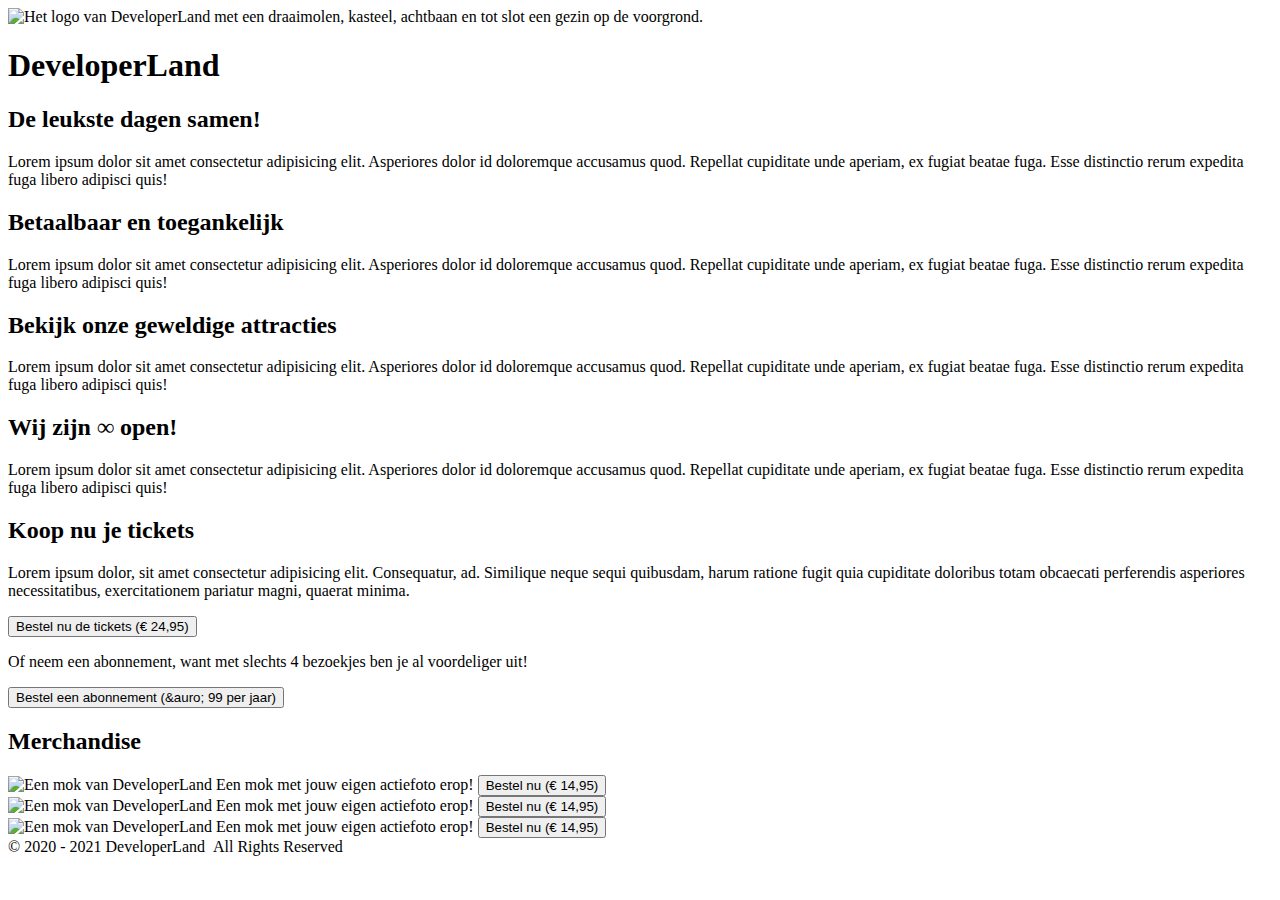
==== index.html @ 9b0c3576 "#1 logo laat nu wel" ====
<!DOCTYPE html>
<html lang="en">
<head>
  <meta charset="UTF-8">
  <meta name="viewport" content="width=device-width, initial-scale=1.0">
  <title>DeveloperLand - Het meest leerzame prepark voor het hele gezin!</title>

  <link rel="stylesheet" href="styles/main.css">
</head>
<body>
  <header>
    <div class="header-content">
      <div class="wrapper">
        <img src="logo-big-v3.png" alt="Het logo van DeveloperLand met een draaimolen, kasteel, achtbaan en tot slot een gezin op de voorgrond.">
        <h1 class="hidden-on-lg">DeveloperLand</h1>
      </div>
    </div>
  </header>
  <main>
    <div class="wrapper">
      <div class="row">
        <article>
          <h2 class="fun-for-family">De leukste dagen samen!</h2>
          <p>Lorem ipsum dolor sit amet consectetur adipisicing elit. Asperiores dolor id doloremque accusamus quod. Repellat cupiditate unde aperiam, ex fugiat beatae fuga. Esse distinctio rerum expedita fuga libero adipisci quis!</p>
        </article>
        <article>
          <h2 class="accessibility">Betaalbaar en toegankelijk</h2>
          <p>Lorem ipsum dolor sit amet consectetur adipisicing elit. Asperiores dolor id doloremque accusamus quod. Repellat cupiditate unde aperiam, ex fugiat beatae fuga. Esse distinctio rerum expedita fuga libero adipisci quis!</p>
        </article>
      </div>
      <article>
          <h2 class="rides">Bekijk onze geweldige attracties</h2>
          <p>Lorem ipsum dolor sit amet consectetur adipisicing elit. Asperiores dolor id doloremque accusamus quod. Repellat cupiditate unde aperiam, ex fugiat beatae fuga. Esse distinctio rerum expedita fuga libero adipisci quis!</p>
      </article>
      <article>
          <h2 class="open-forever">Wij zijn &#8734; open!</h2>
          <p>Lorem ipsum dolor sit amet consectetur adipisicing elit. Asperiores dolor id doloremque accusamus quod. Repellat cupiditate unde aperiam, ex fugiat beatae fuga. Esse distinctio rerum expedita fuga libero adipisci quis!</p>
      </article>
      <article class="emphasize">
        <h2>Koop nu je tickets</h2>
        <p>Lorem ipsum dolor, sit amet consectetur adipisicing elit. Consequatur, ad. Similique neque sequi quibusdam, harum ratione fugit quia cupiditate doloribus totam obcaecati perferendis asperiores necessitatibus, exercitationem pariatur magni, quaerat minima.</p>
        <p>
          <button>Bestel nu de tickets (&euro; 24,95)</button>
        </p>
        <p>
          Of neem een abonnement, want met slechts 4 bezoekjes ben je al voordeliger uit!
        </p>
        <p>
          <button>Bestel een abonnement (&auro; 99 per jaar)</button>
        </p>
      </article>
      <article>
        <h2>Merchandise</h2>
        <div class="row">
          <div class="product">
            <img src="merchandise/mok.JPG" alt="Een mok van DeveloperLand">
            <span>Een mok met jouw eigen actiefoto erop!</span>
            <a href="product.html"><button>Bestel nu (&euro; 14,95)</button></a>
          </div>
          <div class="product">
            <img src="merchandise/mok.JPG" alt="Een mok van DeveloperLand">
            <span>Een mok met jouw eigen actiefoto erop!</span>
            <a href="product.html"><button>Bestel nu (&euro; 14,95)</button></a>
          </div>
          <div class="product">
            <img src="merchandise/mok.JPG" alt="Een mok van DeveloperLand">
            <span>Een mok met jouw eigen actiefoto erop!</span>
            <a href="product.html"><button>Bestel nu (&euro; 14,95)</button></a>
          </div>
        </div>
      </article>
    </div>
  </main>
  <footer>
    <div class="wrapper">
      <div class="copyright">
        &copy; 2020 - 2021 DeveloperLand&nbsp;&nbsp;All Rights Reserved
      </div>
    </div>
  </footer>
</body>
</html>
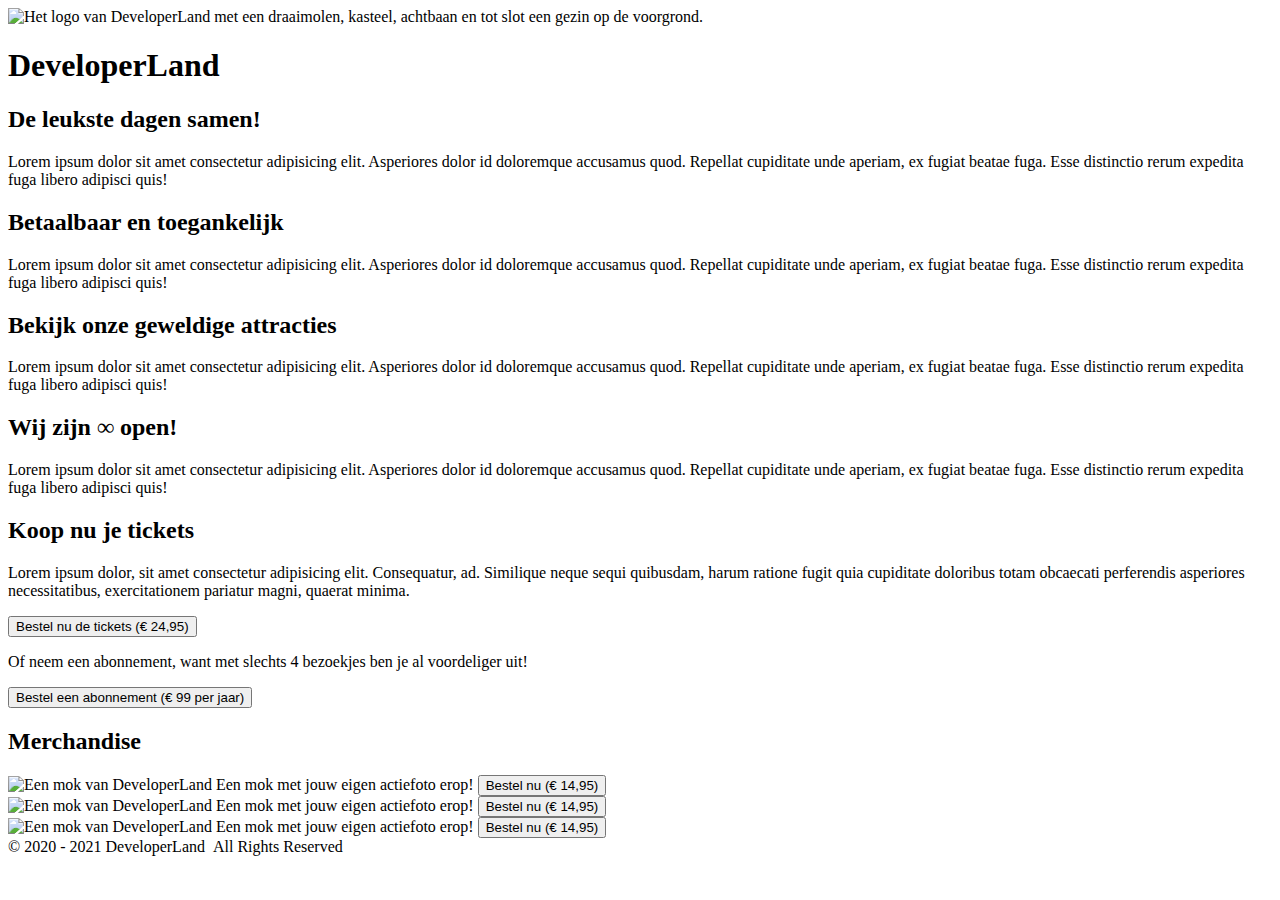
==== commit 5eea27bf: "#3 Euro teken laat niet" ====
--- a/index.html
+++ b/index.html
@@ -46,24 +46,24 @@
           Of neem een abonnement, want met slechts 4 bezoekjes ben je al voordeliger uit!
         </p>
         <p>
-          <button>Bestel een abonnement (&auro; 99 per jaar)</button>
+          <button>Bestel een abonnement (&euro; 99 per jaar)</button>
         </p>
       </article>
       <article>
         <h2>Merchandise</h2>
         <div class="row">
           <div class="product">
-            <img src="merchandise/mok.JPG" alt="Een mok van DeveloperLand">
+            <img src="images/merchandise/mok.JPG" alt="Een mok van DeveloperLand">
             <span>Een mok met jouw eigen actiefoto erop!</span>
             <a href="product.html"><button>Bestel nu (&euro; 14,95)</button></a>
           </div>
           <div class="product">
-            <img src="merchandise/mok.JPG" alt="Een mok van DeveloperLand">
+            <img src="images/merchandise/mok.JPG" alt="Een mok van DeveloperLand">
             <span>Een mok met jouw eigen actiefoto erop!</span>
             <a href="product.html"><button>Bestel nu (&euro; 14,95)</button></a>
           </div>
           <div class="product">
-            <img src="merchandise/mok.JPG" alt="Een mok van DeveloperLand">
+            <img src="images/merchandise/mok.JPG" alt="Een mok van DeveloperLand">
             <span>Een mok met jouw eigen actiefoto erop!</span>
             <a href="product.html"><button>Bestel nu (&euro; 14,95)</button></a>
           </div>
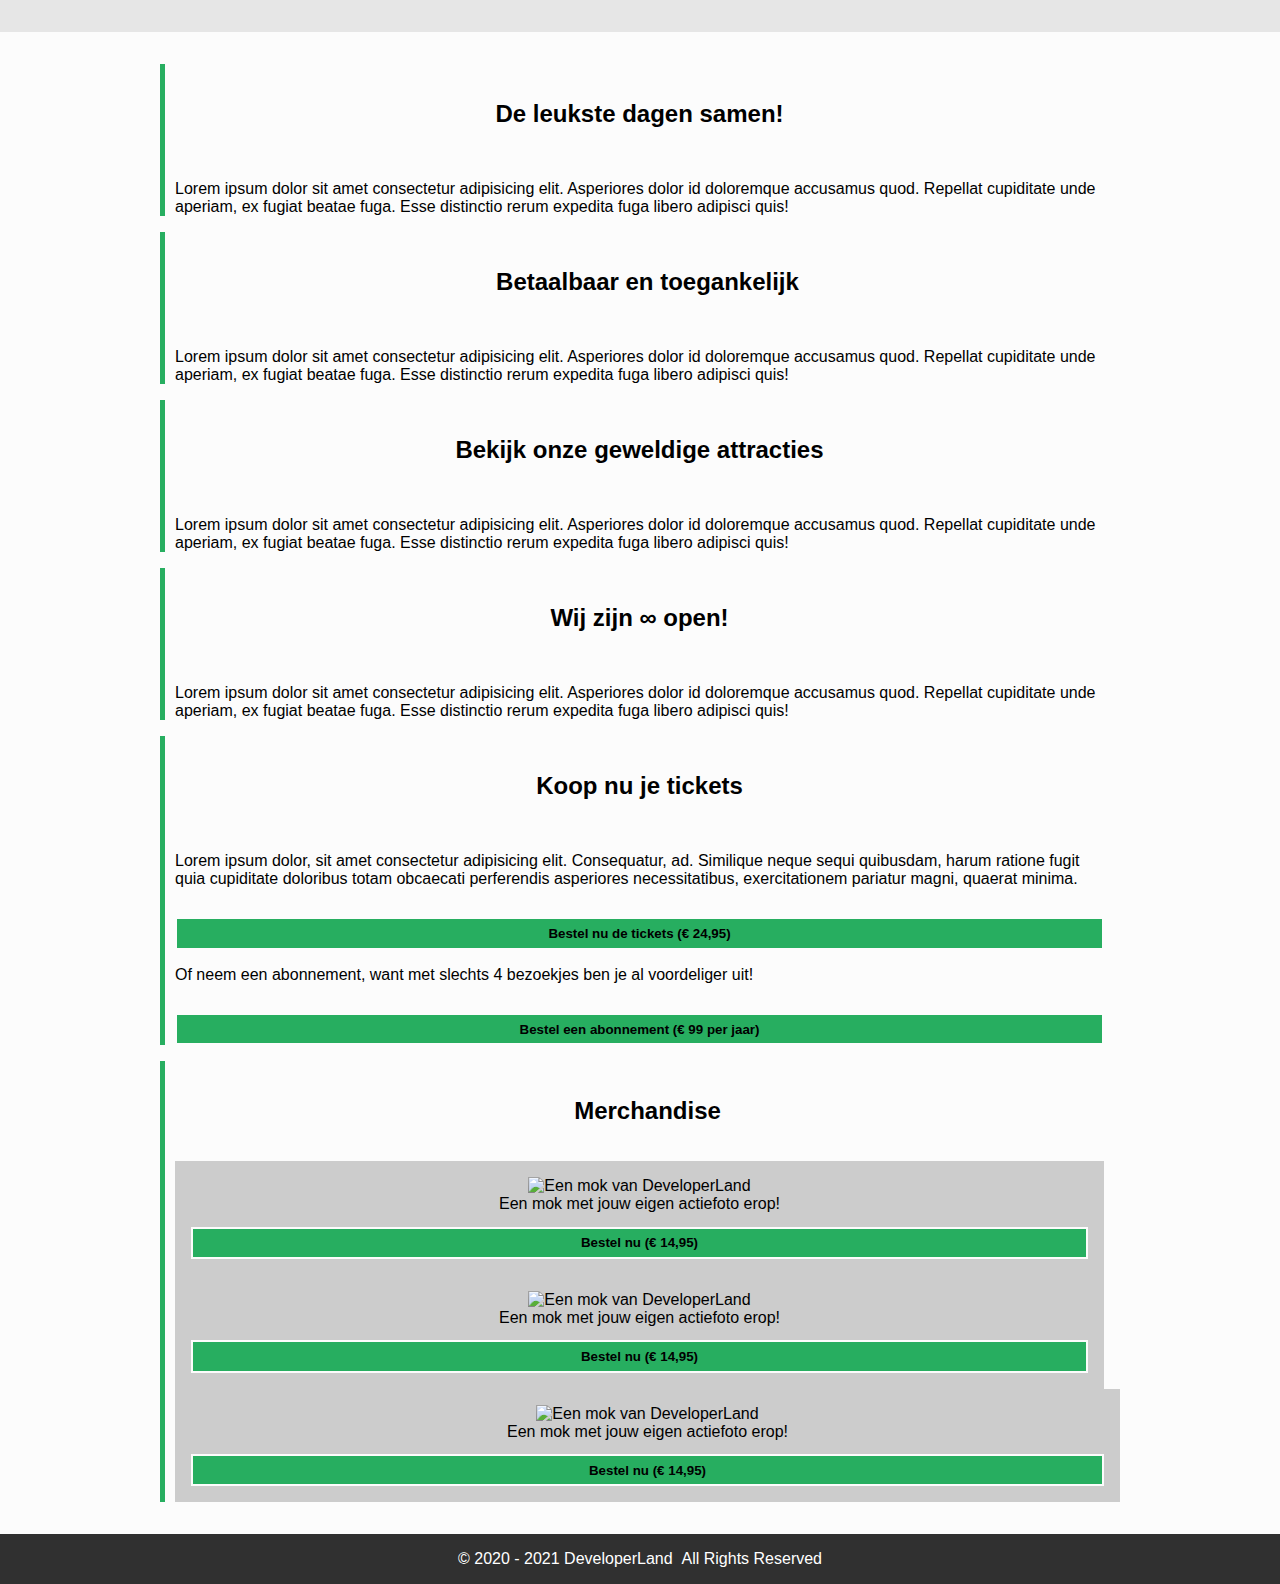
==== commit 2a4aa750: "#1 Logo laad niet (versie 2 eerste was niet goed)" ====
--- a/index.html
+++ b/index.html
@@ -11,7 +11,7 @@
   <header>
     <div class="header-content">
       <div class="wrapper">
-        <img src="logo-big-v3.png" alt="Het logo van DeveloperLand met een draaimolen, kasteel, achtbaan en tot slot een gezin op de voorgrond.">
+        <img src="images/logo-big-v3.png" alt="Het logo van DeveloperLand met een draaimolen, kasteel, achtbaan en tot slot een gezin op de voorgrond." class="hidden-on-lg">
         <h1 class="hidden-on-lg">DeveloperLand</h1>
       </div>
     </div>
--- a/styles/main.css
+++ b/styles/main.css
@@ -0,0 +1,274 @@
+/*
+  Afgesproken kleuren:
+
+    * Lichte achtergrond: #FCFCFC
+    * Medium achtergrond: #CCCCCC
+    * Donkere achtergrond: #303030
+
+    * Primaire kleur: #27AE60
+    * Secundaire kleur: #2F80ED
+*/
+
+body, html{
+  margin: 0;
+  padding: 0;
+
+  font-family: 'Segoe UI', Tahoma, Geneva, Verdana, sans-serif;
+  background: #FCFCFC;
+}
+
+.wrapper{
+  max-width: 960px;
+  width: 100%;
+  margin: 0 auto;
+}
+
+header{
+  background: url('../images/park01.jpg');
+  background-size: cover;
+  background-position: center;
+  background-color: #CCCCCC;
+}
+
+.header-content{
+  padding: 1em;
+
+  text-align: center;
+  background-color: rgba(255, 255, 255, 0.5);
+
+  /* Deze animatie wordt onder aan dit bestand gedefinieerd/aangemaakt */
+  -webkit-animation: fadein 4s; /* Safari, Chrome and Opera > 12.1 */
+  -moz-animation: fadein 4s; /* Firefox < 16 */
+  -ms-animation: fadein 4s; /* Internet Explorer */
+  -o-animation: fadein 4s; /* Opera < 12.1 */
+  animation: fadein 4s;
+}
+
+.logo{
+  margin: 0 auto;
+  width: 512px;
+}
+
+h1{
+  margin: 0;
+  font-family: 'Heartbeat';
+  color: #27AE60;
+  text-shadow: 
+    3px 3px 0 #FCFCFC,
+    -1px -1px 0 #FCFCFC,  
+    1px -1px 0 #FCFCFC,
+    -1px 1px 0 #FCFCFC,
+    1px 1px 0 #FCFCFC;
+}
+
+h2{
+  border-left: 5px solid #27AE60;
+  padding-left: 10px;
+}
+
+main{
+  padding: 1em;
+}
+
+table{
+  margin-top: 1em;
+  width: 100%;
+  border-collapse: collapse;
+}
+
+table th{
+  text-align: start;
+}
+
+table thead, table tbody{
+  border-bottom: 1px solid #303030;
+}
+
+table th.slim{
+  width: 100px;
+}
+
+table tfoot{
+  font-weight: bold;
+}
+
+article{
+  border-left: 5px solid #27AE60;
+  padding-left: 10px;
+  margin: 1em 1em 1em 0;
+}
+article:last-of-type{
+  margin-right: 0;
+}
+
+article h2{
+  margin: 0;
+  padding: 1.5em;
+  border-left: none;
+  background-position: center;
+  background-size: cover;
+  text-align: center;
+  text-shadow:        
+   0 0 0 #FCFCFC,     
+   -1px -1px 0 #FCFCFC,         
+   1px -1px 0 #FCFCFC,       
+   -1px 1px 0 #FCFCFC,       
+   1px 1px 0 #FCFCFC
+  
+}
+article h2.fun-for-family{
+  background-image: url('../images/family-fun-george-arthur-pflueger.jpg');
+}
+article h2.accessibility{
+  background-image: url('../images/accessible-eunice-stahl.jpg');
+}
+article h2.rides{
+  background-image: url('../images/drone-drew-dau.jpg');
+}
+article h2.open-forever{
+  background-image: url('../images/open-james-lee.jpg');
+}
+
+.product{
+  margin-right: 1em;
+  padding: 1em;
+  background: #CCCCCC;
+  text-align: center;
+}
+.product:last-of-type{
+  margin-right: 0;
+}
+
+.product span{
+  display: block;
+}
+.product img{
+  width: 100%;
+  max-width: 250px;
+  margin: 0 auto;
+}
+
+button{
+  width: 100%;
+  margin-top: 1em;
+  padding: .5em;
+  background: #27AE60;
+  border: 2px solid #FCFCFC;
+  color: #000000;
+  font-weight: bold;
+}
+
+.emphasize .button{
+  border-left: 5px solid #27AE60;
+  box-shadow: 1px 5px #27AE60;
+  padding: 1em;
+}
+
+.emphasize .h2{
+  margin: 0px;
+  border-left: 0px;
+  text-align: center;
+}
+
+.payment-option{
+  height: 64px;
+}
+
+.sidy-by-side{
+  
+}
+
+.description{
+  flex: 1;
+}
+
+footer{
+  padding: 1em;
+  background: #303030;
+  color: #ffffff;
+}
+
+.copyright{
+  text-align: center;
+}
+
+.hidden-on-lg{
+  display: none;
+}
+.hidden-on-sm{
+  display: block;
+}
+
+/* 
+  ##Device = Most of the Smartphones Mobiles (Portrait)
+  ##Screen = B/w 320px to 479px
+  Bron: https://gist.github.com/gokulkrishh/242e68d1ee94ad05f488
+*/
+
+@media (max-width: 480px) {
+
+}
+
+/* 
+  ##Device = Tablets, Ipads (portrait)
+  ##Screen = B/w 768px to 1024px
+*/
+
+@media (max-width: 1024px) {
+  .logo{
+    margin: 0 auto;
+    width: 256px;
+  }
+
+  .row{
+    flex-direction: row;
+  }
+  .sidy-by-side{
+    flex-direction: column;
+    align-items: center;
+  }
+}
+
+/*
+  help! Het lettertype wordt om een of andere reden niet goed geladen... Misschien heeft het iets met het pad naar de fonts te maken?
+*/
+@font-face {
+  font-family: 'Heartbeat';
+  src:  url('fonts/heartbeat.eot') format('eot'),
+        url('fonts/heartbeat.otf') format('otf'),
+        url('fonts/heartbeat.woff') format('woff'),
+        url('fonts/heartbeat.svg') format('svg'),
+        url('fonts/heartbeat.ttf') format('ttf');
+}
+
+/*
+  Animations for fading in logo on page load
+*/
+@keyframes fadein {
+from { opacity: 0; }
+to   { opacity: 1; }
+}
+
+/* Firefox < 16 */
+@-moz-keyframes fadein {
+from { opacity: 0; }
+to   { opacity: 1; }
+}
+
+/* Safari, Chrome and Opera > 12.1 */
+@-webkit-keyframes fadein {
+from { opacity: 0; }
+to   { opacity: 1; }
+}
+
+/* Internet Explorer */
+@-ms-keyframes fadein {
+from { opacity: 0; }
+to   { opacity: 1; }
+}
+
+/* Opera < 12.1 */
+@-o-keyframes fadein {
+from { opacity: 0; }
+to   { opacity: 1; }
+}